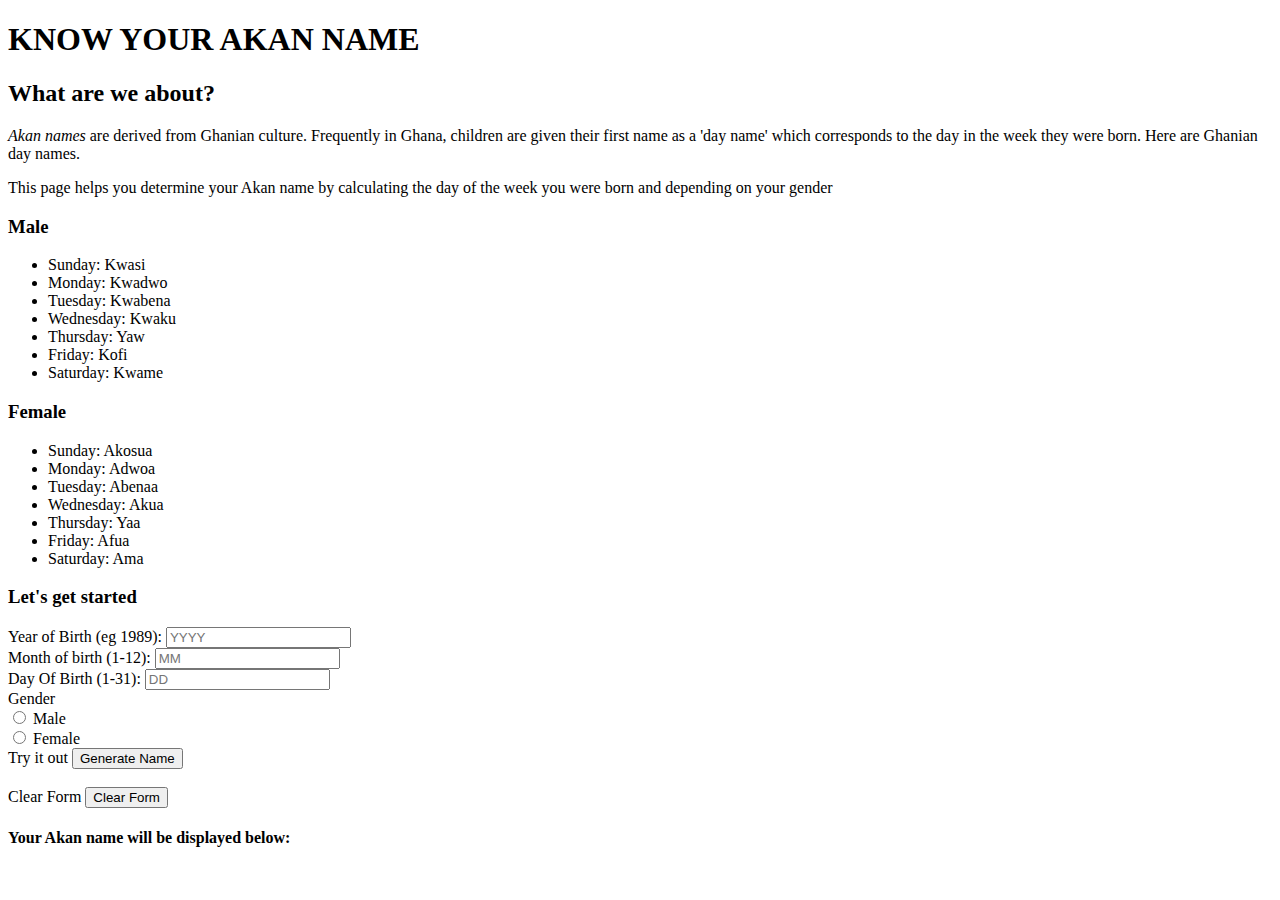
==== index.html @ 813f5347 "change name to index.html." ====
<!DOCTYPE html>
<html>
  <head>
    <meta charset="utf-8">
    <title>Birthdates</title>
    <link href="css/bootstrap.css" rel="stylesheet" type="text/css">
    <link href="css/styles.css" rel="stylesheet" type="text/css">
  </head>
  <body background="images/images.jpg">
    <div class="container">
      <div class="jumbotron">
        <h1>KNOW YOUR AKAN NAME</h1>
        <h2>What are we about?</h2>
        <p><em>Akan names</em> are derived from Ghanian culture. Frequently in Ghana, children are given their first name as a 'day name' which corresponds to the day in the week they were born. Here are Ghanian day names.</p>
      </div>
        <p>This page helps you determine your Akan name by calculating the day of the week you were born and depending on your gender</p>
        <div class="row">
          <div class="col-md-6">
            <h3>Male</h3>
            <ul>
              <li>Sunday: Kwasi</li>
              <li>Monday: Kwadwo</li>
              <li>Tuesday: Kwabena</li>
              <li>Wednesday: Kwaku</li>
              <li>Thursday:  Yaw</li>
              <li>Friday: Kofi</li>
              <li>Saturday: Kwame</li>
           </ul>
         </div>
         <div class="col-md-6">
           <h3>Female</h3>
           <ul>
             <li>Sunday: Akosua</li>
             <li>Monday: Adwoa</li>
             <li>Tuesday: Abenaa</li>
             <li>Wednesday: Akua</li>
             <li>Thursday:  Yaa</li>
             <li>Friday: Afua</li>
             <li>Saturday: Ama</li>
          </ul>
        </div>
      <div class="card">
        <div class="card-title">
        <h3>Let's get started</h3>
        </div>
        <div class="card-body">
        <form>
          <div id="output">
            <label>Year of Birth (eg 1989):</label>
            <input type="number" class="forms-control" id="year" placeholder="YYYY" required*><br/>
            <label>Month of birth (1-12):</label>
            <input type="number" id="month"placeholder="MM"/><br/>
            <label>Day Of Birth (1-31):</label>
            <input type="number" id="day"placeholder="DD"/><br/>
            <div class="gender">
              <label>Gender</label> <br>
              <input type="radio" id="male" name="gender" value="male">
              <label for="male">Male</label><br>
              <input type="radio" id="female" name="gender" value="female">
              <label for="male">Female</label><br>
            </div>
          </div>
        </div>
        <div class="card-footer">
         <label>Try it out</label>
         <button type="button" id="submit" onclick="generateName()">Generate Name</button>
         <br>
         <br>
         <label>Clear Form</label>
         <button type="button" id="clear" onclick="clearForm()">Clear Form</button>

       </div>
    </div>
    <div>
      <h4 id ="display-name"><strong>Your Akan name will be displayed below:</strong></h4>
      <p id="result"></p>
    </div>

  </div>
  <script src="scripts.js"></script>
  </body>
</html>
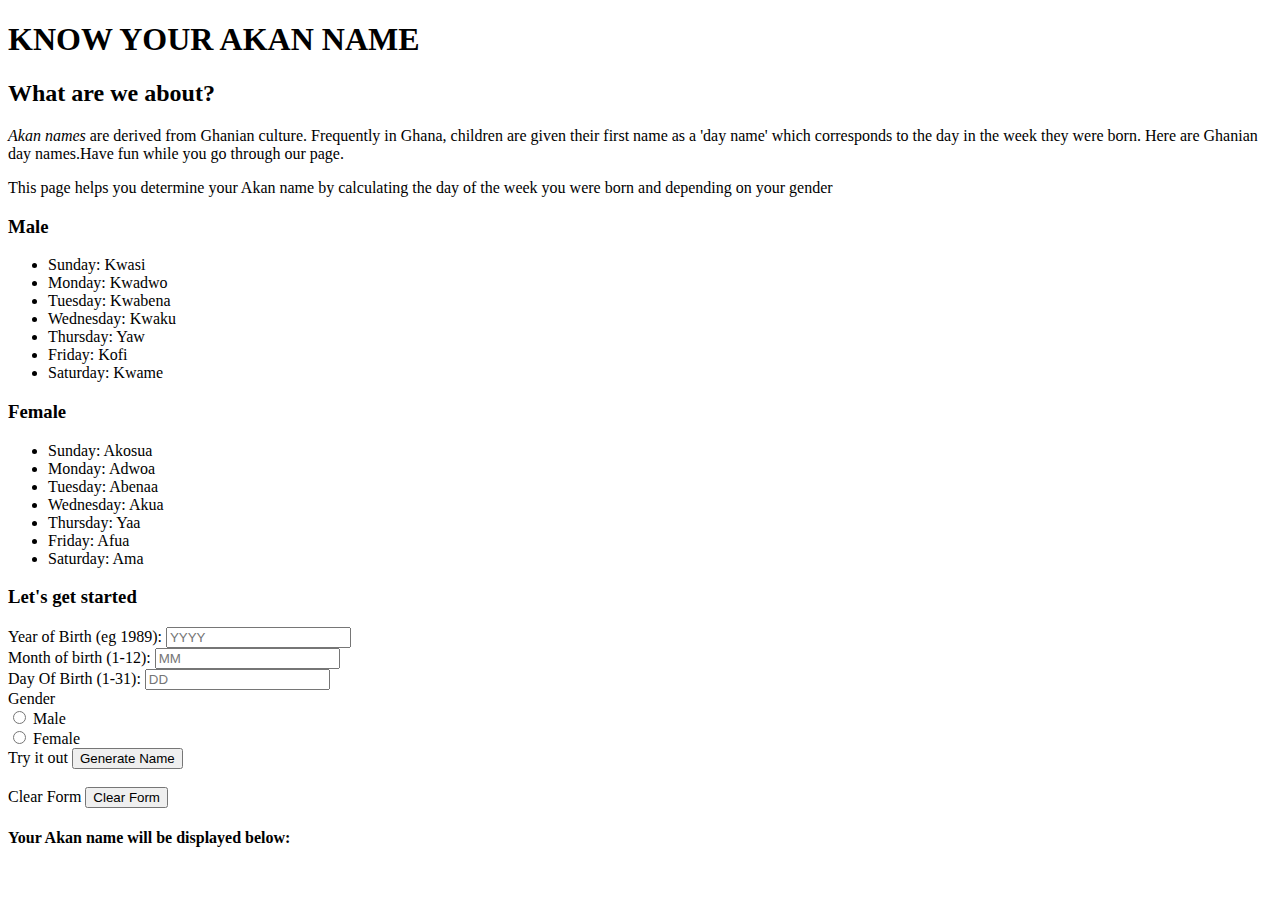
==== commit cffc7d36: "add new name to page." ====
--- a/index.html
+++ b/index.html
@@ -11,7 +11,7 @@
       <div class="jumbotron">
         <h1>KNOW YOUR AKAN NAME</h1>
         <h2>What are we about?</h2>
-        <p><em>Akan names</em> are derived from Ghanian culture. Frequently in Ghana, children are given their first name as a 'day name' which corresponds to the day in the week they were born. Here are Ghanian day names.</p>
+        <p><em>Akan names</em> are derived from Ghanian culture. Frequently in Ghana, children are given their first name as a 'day name' which corresponds to the day in the week they were born. Here are Ghanian day names.Have fun while you go through our page.</p>
       </div>
         <p>This page helps you determine your Akan name by calculating the day of the week you were born and depending on your gender</p>
         <div class="row">
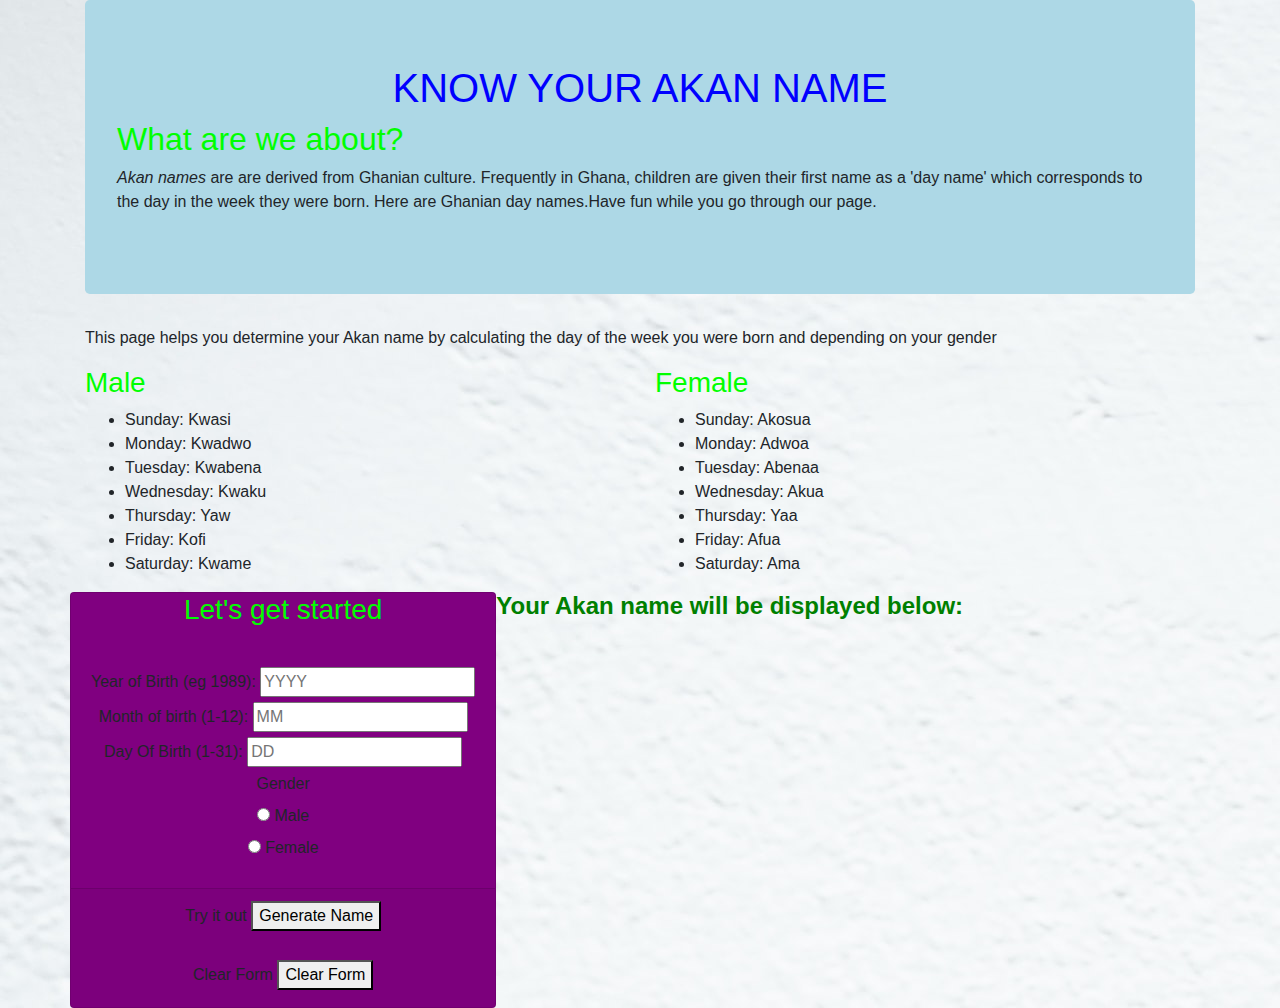
==== commit 963b9fc2: "commit all changes." ====
--- a/index.html
+++ b/index.html
@@ -11,7 +11,7 @@
       <div class="jumbotron">
         <h1>KNOW YOUR AKAN NAME</h1>
         <h2>What are we about?</h2>
-        <p><em>Akan names</em> are derived from Ghanian culture. Frequently in Ghana, children are given their first name as a 'day name' which corresponds to the day in the week they were born. Here are Ghanian day names.Have fun while you go through our page.</p>
+        <p><em>Akan names</em> are are derived from Ghanian culture. Frequently in Ghana, children are given their first name as a 'day name' which corresponds to the day in the week they were born. Here are Ghanian day names.Have fun while you go through our page.</p>
       </div>
         <p>This page helps you determine your Akan name by calculating the day of the week you were born and depending on your gender</p>
         <div class="row">
--- a/css/styles.css
+++ b/css/styles.css
@@ -0,0 +1,28 @@
+h1{
+  color:blue;
+  text-align: center;
+}
+h2, h3{
+  color:lime;
+}
+.row1 {
+  background-color: blue;
+  float: left;
+}
+.row2 {
+  background-color: green;
+}
+.card{
+  background-color: purple;
+  text-align: center;
+}
+
+
+.jumbotron{
+  background-color: lightblue;
+}
+
+
+#display-name {
+  color: green;
+}
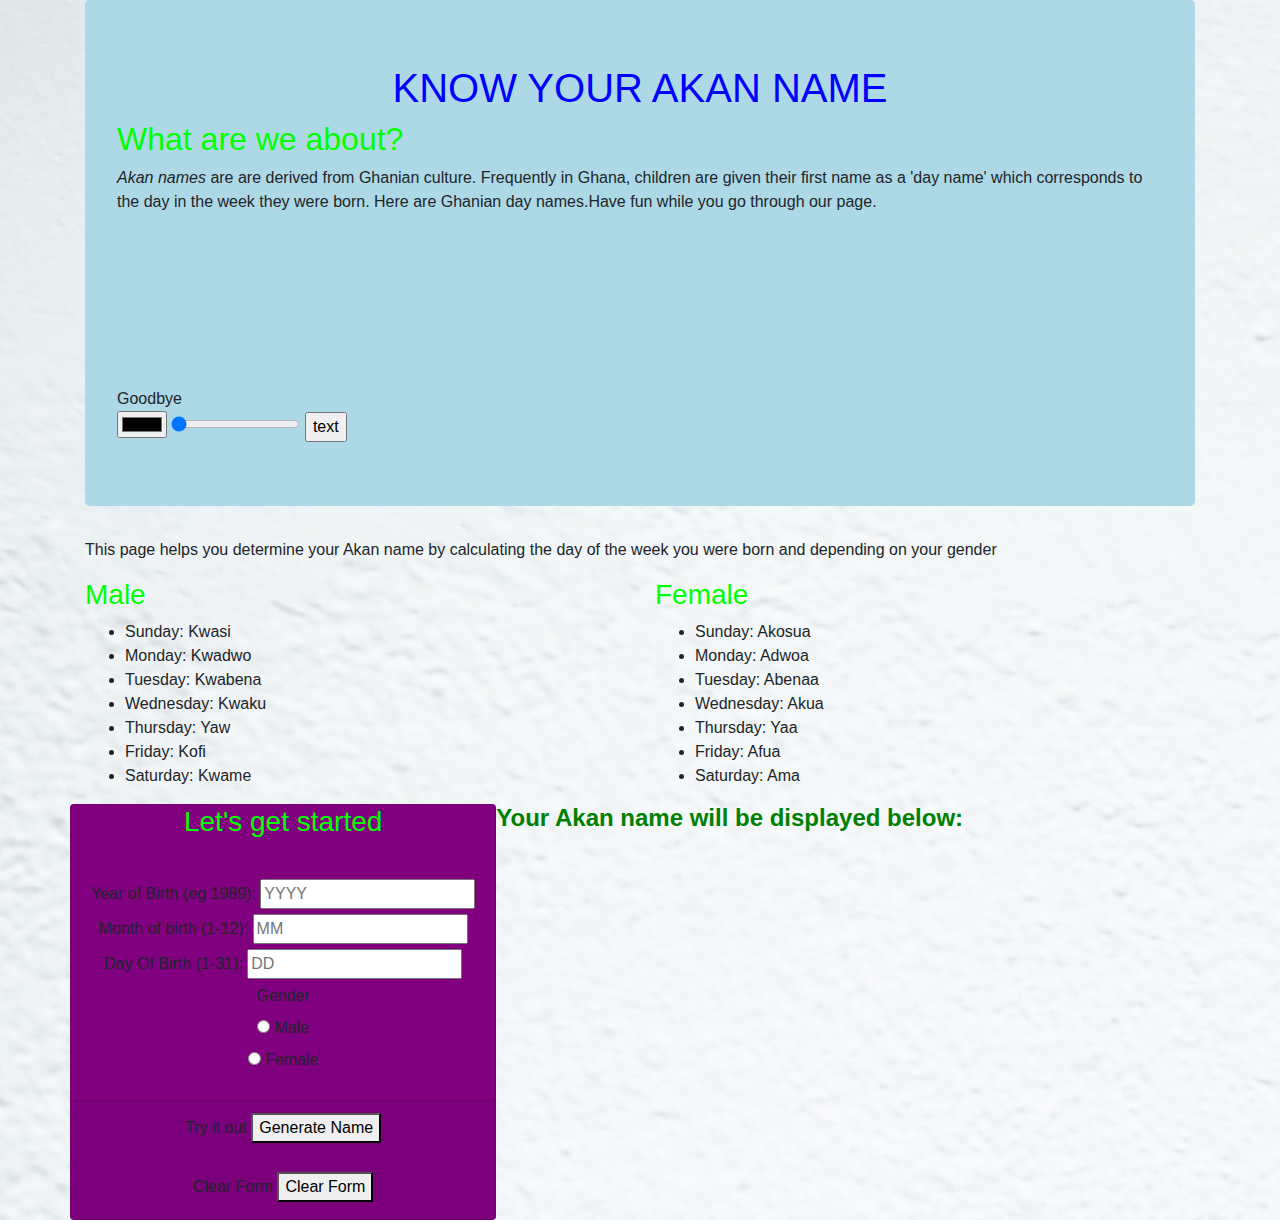
==== commit 8487ccd1: "add canvas usage" ====
--- a/index.html
+++ b/index.html
@@ -12,6 +12,18 @@
         <h1>KNOW YOUR AKAN NAME</h1>
         <h2>What are we about?</h2>
         <p><em>Akan names</em> are are derived from Ghanian culture. Frequently in Ghana, children are given their first name as a 'day name' which corresponds to the day in the week they were born. Here are Ghanian day names.Have fun while you go through our page.</p>
+      
+        <canvas id="d1">
+        </canvas>
+        
+        <div id="d2">
+          Goodbye
+        </div>
+      <input type="color" id="clr" value="blue" onclick="line()">
+      <input type="range" min="10" max="100" value="10" id="sldr" onclick="sq()">
+      <input type="button"  value="text" onclick="text()">
+
+
       </div>
         <p>This page helps you determine your Akan name by calculating the day of the week you were born and depending on your gender</p>
         <div class="row">
